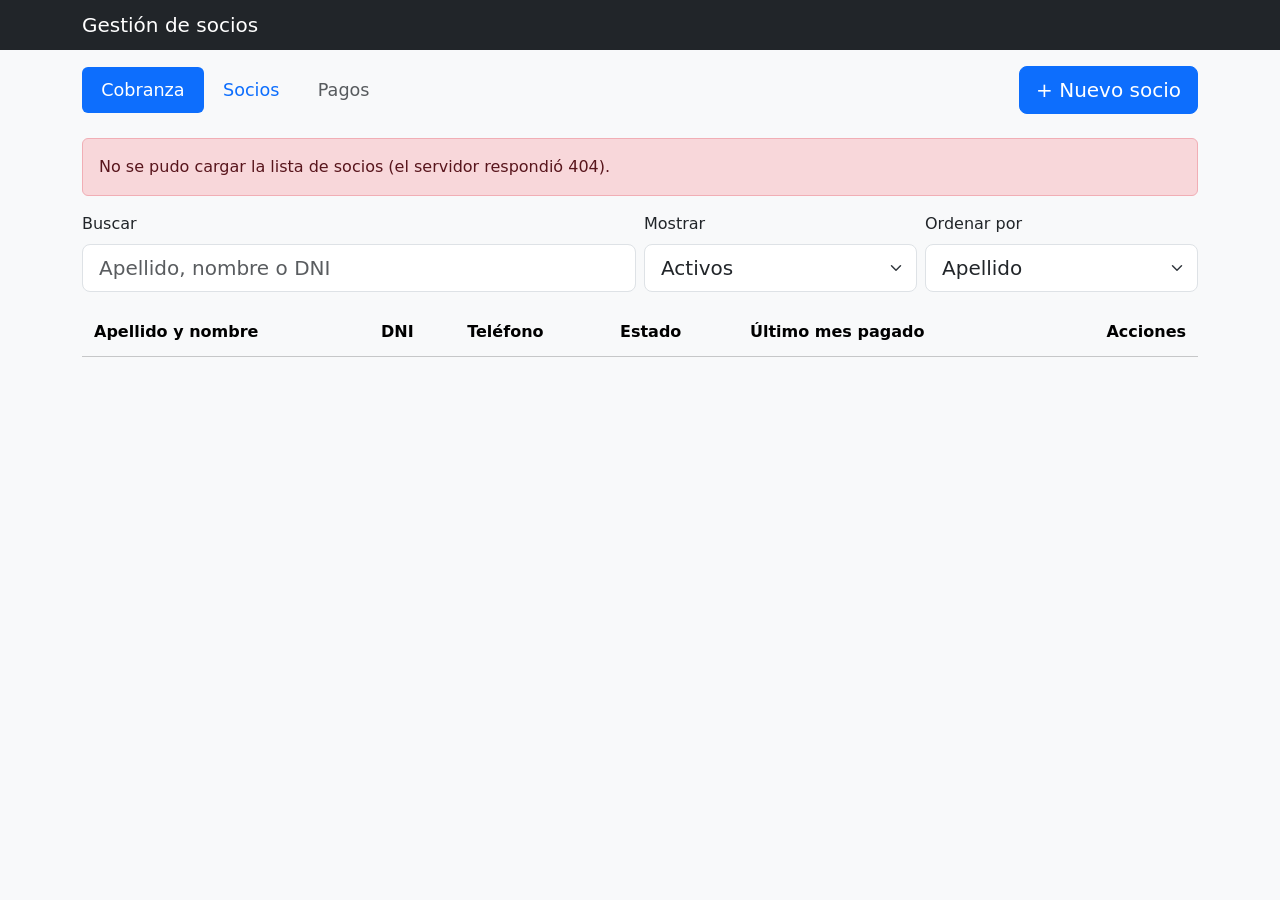
==== src/main/resources/static/index.html @ d499cfe8 "Agrega pestañas, baja, reactivacion y eliminacion de socios con confirmacion" ====
<!DOCTYPE html>
<html lang="es">
<head>
    <meta charset="UTF-8">
    <meta name="viewport" content="width=device-width, initial-scale=1">
    <title>Gimnasio - Socios</title>
    <link rel="stylesheet" href="https://cdn.jsdelivr.net/npm/bootstrap@5.3.3/dist/css/bootstrap.min.css">
    <link rel="stylesheet" href="css/estilos.css">
</head>
<body>

<nav class="navbar navbar-dark bg-dark mb-3">
    <div class="container">
        <span class="navbar-brand mb-0 h1">Gestión de socios</span>
    </div>
</nav>

<main class="container">

    <!-- Pestañas y boton de nuevo socio -->
    <div class="d-flex flex-wrap justify-content-between align-items-center gap-2 mb-4">
        <ul class="nav nav-pills" id="pestanas">
            <li class="nav-item">
                <button type="button" class="nav-link active" data-vista="cobranza">Cobranza</button>
            </li>
            <li class="nav-item">
                <button type="button" class="nav-link" data-vista="socios">Socios</button>
            </li>
            <li class="nav-item">
                <button type="button" class="nav-link disabled" disabled title="Próximamente">Pagos</button>
            </li>
        </ul>
        <button type="button" id="btn-nuevo-socio" class="btn btn-primary btn-lg">+ Nuevo socio</button>
    </div>

    <div id="mensaje-exito" class="alert alert-success d-none" role="alert"></div>
    <div id="mensaje-error" class="alert alert-danger d-none" role="alert"></div>

    <!-- Buscador, filtro y orden -->
    <div class="row g-2 mb-3">
        <div class="col-12 col-md-6">
            <label for="buscar" class="form-label">Buscar</label>
            <input type="search" id="buscar" class="form-control form-control-lg"
                   placeholder="Apellido, nombre o DNI">
        </div>
        <div class="col-6 col-md-3">
            <label for="filtro" class="form-label">Mostrar</label>
            <select id="filtro" class="form-select form-select-lg">
                <option value="activos">Activos</option>
                <option value="deudores">Deudores</option>
                <option value="al-dia">Al día</option>
                <option value="bajas">De baja</option>
                <option value="todos">Todos</option>
            </select>
        </div>
        <div class="col-6 col-md-3">
            <label for="orden" class="form-label">Ordenar por</label>
            <select id="orden" class="form-select form-select-lg">
                <option value="apellido">Apellido</option>
                <option value="moroso-antiguo">Moroso más antiguo</option>
                <option value="moroso-reciente">Moroso más reciente</option>
            </select>
        </div>
    </div>

    <p id="contador" class="text-muted"></p>

    <!-- Sin "table-responsive": ese contenedor corta los menus desplegables -->
    <table class="table table-hover align-middle">
        <thead class="table-light">
        <tr>
            <th>Apellido y nombre</th>
            <th>DNI</th>
            <th>Teléfono</th>
            <th>Estado</th>
            <th>Último mes pagado</th>
            <th class="text-end">Acciones</th>
        </tr>
        </thead>
        <tbody id="tabla-socios"></tbody>
    </table>

    <p id="sin-resultados" class="text-center text-muted d-none">
        No hay socios que coincidan con la búsqueda.
    </p>

</main>

<!-- Ventana: nuevo socio / editar socio -->
<div class="modal fade" id="modal-socio" tabindex="-1" aria-labelledby="modal-socio-titulo" aria-hidden="true">
    <div class="modal-dialog">
        <div class="modal-content">
            <form id="form-socio" novalidate>
                <div class="modal-header">
                    <h5 class="modal-title" id="modal-socio-titulo">Nuevo socio</h5>
                    <button type="button" class="btn-close" data-bs-dismiss="modal" aria-label="Cerrar"></button>
                </div>

                <div class="modal-body">
                    <div id="modal-socio-error" class="alert alert-danger d-none" role="alert"></div>

                    <div class="row g-3">
                        <div class="col-md-6">
                            <label for="socio-apellidos" class="form-label">Apellidos *</label>
                            <input type="text" id="socio-apellidos" class="form-control" autocomplete="off">
                            <div class="invalid-feedback"></div>
                        </div>
                        <div class="col-md-6">
                            <label for="socio-nombres" class="form-label">Nombres *</label>
                            <input type="text" id="socio-nombres" class="form-control" autocomplete="off">
                            <div class="invalid-feedback"></div>
                        </div>
                        <div class="col-md-6">
                            <label for="socio-dni" class="form-label">DNI *</label>
                            <input type="text" id="socio-dni" class="form-control" inputmode="numeric"
                                   maxlength="8" placeholder="Sin puntos" autocomplete="off">
                            <div class="invalid-feedback"></div>
                        </div>
                        <div class="col-md-6">
                            <label for="socio-telefono" class="form-label">Teléfono</label>
                            <input type="text" id="socio-telefono" class="form-control" autocomplete="off">
                            <div class="invalid-feedback"></div>
                        </div>
                        <div class="col-12">
                            <label for="socio-domicilio" class="form-label">Domicilio</label>
                            <input type="text" id="socio-domicilio" class="form-control" autocomplete="off">
                            <div class="invalid-feedback"></div>
                        </div>
                        <div class="col-12">
                            <div class="form-check">
                                <input class="form-check-input" type="checkbox" id="socio-aptoFisico">
                                <label class="form-check-label" for="socio-aptoFisico">
                                    Presentó el apto físico
                                </label>
                            </div>
                        </div>
                    </div>
                </div>

                <div class="modal-footer">
                    <button type="button" class="btn btn-outline-secondary" data-bs-dismiss="modal">Cancelar</button>
                    <button type="submit" id="btn-guardar-socio" class="btn btn-primary">Guardar</button>
                </div>
            </form>
        </div>
    </div>
</div>

<!-- Ventana de confirmacion (baja, reactivar, eliminar) -->
<div class="modal fade" id="modal-confirmacion" tabindex="-1" aria-labelledby="confirmacion-titulo" aria-hidden="true">
    <div class="modal-dialog">
        <div class="modal-content">
            <div class="modal-header">
                <h5 class="modal-title" id="confirmacion-titulo"></h5>
                <button type="button" class="btn-close" data-bs-dismiss="modal" aria-label="Cerrar"></button>
            </div>
            <div class="modal-body">
                <div id="confirmacion-error" class="alert alert-danger d-none" role="alert"></div>
                <p id="confirmacion-mensaje" class="mb-0"></p>
            </div>
            <div class="modal-footer">
                <button type="button" class="btn btn-outline-secondary" data-bs-dismiss="modal">Cancelar</button>
                <button type="button" id="btn-confirmar" class="btn btn-danger">Confirmar</button>
            </div>
        </div>
    </div>
</div>

<script src="https://cdn.jsdelivr.net/npm/bootstrap@5.3.3/dist/js/bootstrap.bundle.min.js"></script>
<script src="js/app.js"></script>
</body>
</html>
---- src/main/resources/static/css/estilos.css ----
body {
    background-color: #f8f9fa;
}

/* Que la fila entera no se pegue al borde en pantallas chicas */
.table td,
.table th {
    padding: 0.75rem;
}

.estado-badge {
    font-size: 0.95rem;
}

.nav-pills .nav-link {
    font-size: 1.1rem;
    padding: 0.6rem 1.2rem;
}
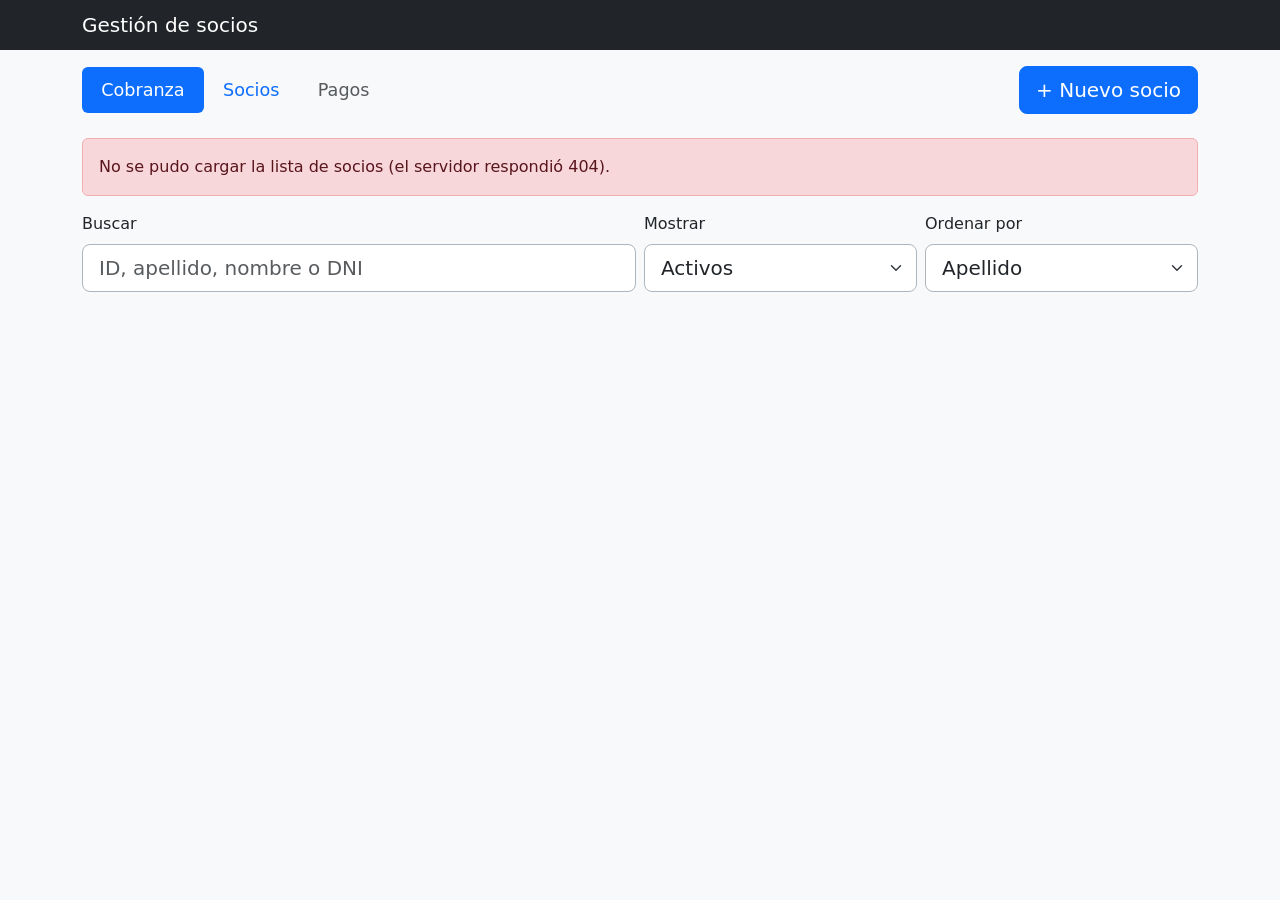
==== commit eb87f83c: "Muestra columnas segun la pestaña y permite buscar por ID" ====
--- a/src/main/resources/static/index.html
+++ b/src/main/resources/static/index.html
@@ -41,7 +41,7 @@
         <div class="col-12 col-md-6">
             <label for="buscar" class="form-label">Buscar</label>
             <input type="search" id="buscar" class="form-control form-control-lg"
-                   placeholder="Apellido, nombre o DNI">
+                   placeholder="ID, apellido, nombre o DNI">
         </div>
         <div class="col-6 col-md-3">
             <label for="filtro" class="form-label">Mostrar</label>
@@ -68,14 +68,7 @@
     <!-- Sin "table-responsive": ese contenedor corta los menus desplegables -->
     <table class="table table-hover align-middle">
         <thead class="table-light">
-        <tr>
-            <th>Apellido y nombre</th>
-            <th>DNI</th>
-            <th>Teléfono</th>
-            <th>Estado</th>
-            <th>Último mes pagado</th>
-            <th class="text-end">Acciones</th>
-        </tr>
+        <tr id="encabezado-tabla"></tr>
         </thead>
         <tbody id="tabla-socios"></tbody>
     </table>
--- a/src/main/resources/static/css/estilos.css
+++ b/src/main/resources/static/css/estilos.css
@@ -15,4 +15,32 @@
 .nav-pills .nav-link {
     font-size: 1.1rem;
     padding: 0.6rem 1.2rem;
+}
+
+/* Campos de texto y listas: borde mas marcado para que se vean sobre fondo blanco */
+.form-control,
+.form-select {
+    border-color: #adb5bd;
+}
+
+/* Casilla del apto fisico: mas grande y con borde visible */
+.form-check {
+    padding-left: 2.2em;
+}
+
+.form-check-input {
+    width: 1.4em;
+    height: 1.4em;
+    margin-top: 0.1em;
+    margin-left: -2.2em;
+    border: 2px solid #6c757d;
+}
+
+.form-check-input:checked {
+    background-color: #0d6efd;
+    border-color: #0d6efd;
+}
+
+.form-check-label {
+    font-size: 1.1rem;
 }
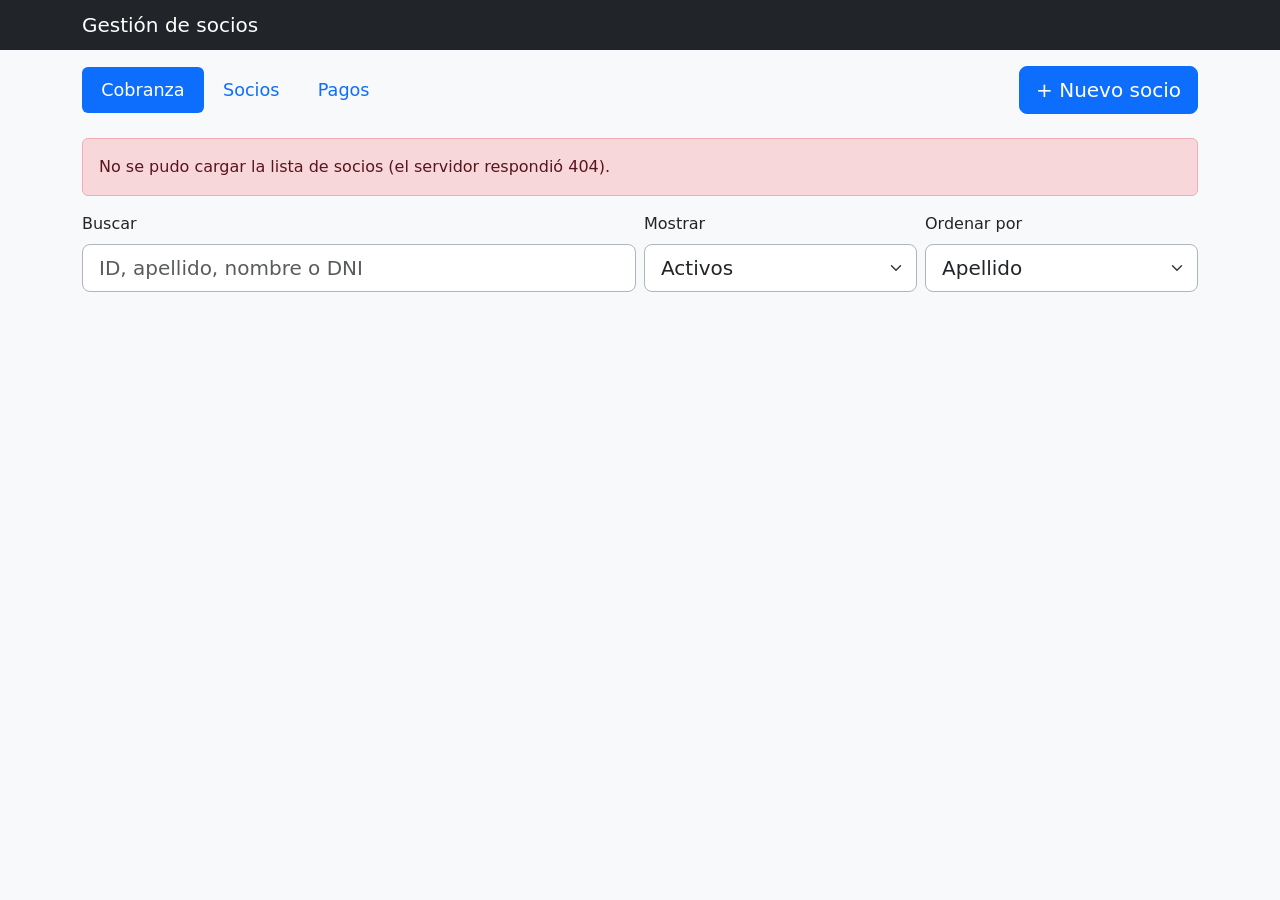
==== commit 212e3b86: "Agrega pestaña Pagos con totales por mes y medio de pago" ====
--- a/src/main/resources/static/index.html
+++ b/src/main/resources/static/index.html
@@ -27,7 +27,7 @@
                 <button type="button" class="nav-link" data-vista="socios">Socios</button>
             </li>
             <li class="nav-item">
-                <button type="button" class="nav-link disabled" disabled title="Próximamente">Pagos</button>
+                <button type="button" class="nav-link" data-vista="pagos">Pagos</button>
             </li>
         </ul>
         <button type="button" id="btn-nuevo-socio" class="btn btn-primary btn-lg">+ Nuevo socio</button>
@@ -35,6 +35,83 @@
 
     <div id="mensaje-exito" class="alert alert-success d-none" role="alert"></div>
     <div id="mensaje-error" class="alert alert-danger d-none" role="alert"></div>
+
+    <section id="seccion-socios">
+        <p id="sin-resultados" class="text-center text-muted d-none">
+            No hay socios que coincidan con la búsqueda.
+        </p>
+    </section>
+
+    <section id="seccion-pagos" class="d-none">
+
+        <div id="todos-pagos-error" class="alert alert-danger d-none" role="alert"></div>
+
+        <div class="row g-3 align-items-end mb-3">
+            <div class="col-12 col-lg-auto">
+                <label class="form-label d-block">Mes</label>
+                <div class="d-flex gap-2">
+                    <button type="button" id="btn-mes-anterior" class="btn btn-outline-secondary btn-lg"
+                            aria-label="Mes anterior">‹</button>
+                    <select id="pagos-filtro-mes" class="form-select form-select-lg" aria-label="Mes"></select>
+                    <select id="pagos-filtro-anio" class="form-select form-select-lg" aria-label="Año"></select>
+                    <button type="button" id="btn-mes-siguiente" class="btn btn-outline-secondary btn-lg"
+                            aria-label="Mes siguiente">›</button>
+                </div>
+            </div>
+            <div class="col-12 col-lg">
+                <label for="pagos-filtro-criterio" class="form-label">Ver por</label>
+                <select id="pagos-filtro-criterio" class="form-select form-select-lg">
+                    <option value="cobro">Fecha en que se cobró</option>
+                    <option value="periodo">Mes que se pagó</option>
+                </select>
+            </div>
+        </div>
+
+        <p id="todos-pagos-descripcion" class="text-muted"></p>
+
+        <div class="row g-3 mb-4">
+            <div class="col-6 col-lg-3">
+                <div class="card h-100"><div class="card-body">
+                    <div class="text-muted small">Total</div>
+                    <div id="total-cobrado" class="fs-4 fw-bold">-</div>
+                </div></div>
+            </div>
+            <div class="col-6 col-lg-3">
+                <div class="card h-100"><div class="card-body">
+                    <div class="text-muted small">En efectivo</div>
+                    <div id="total-efectivo" class="fs-4 fw-bold">-</div>
+                </div></div>
+            </div>
+            <div class="col-6 col-lg-3">
+                <div class="card h-100"><div class="card-body">
+                    <div class="text-muted small">Por transferencia</div>
+                    <div id="total-transferencia" class="fs-4 fw-bold">-</div>
+                </div></div>
+            </div>
+            <div class="col-6 col-lg-3">
+                <div class="card h-100"><div class="card-body">
+                    <div class="text-muted small">Cantidad de pagos</div>
+                    <div id="total-cantidad" class="fs-4 fw-bold">-</div>
+                </div></div>
+            </div>
+        </div>
+
+        <table class="table table-hover align-middle">
+            <thead class="table-light">
+            <tr>
+                <th>ID</th>
+                <th>Socio</th>
+                <th>Mes pagado</th>
+                <th>Fecha de pago</th>
+                <th>Medio</th>
+                <th class="text-end">Monto</th>
+            </tr>
+            </thead>
+            <tbody id="tabla-todos-pagos"></tbody>
+        </table>
+
+        <p id="todos-pagos-vacio" class="text-center text-muted d-none">No hay pagos para este mes.</p>
+    </section>
 
     <!-- Buscador, filtro y orden -->
     <div class="row g-2 mb-3">
@@ -159,6 +236,105 @@
     </div>
 </div>
 
+<!-- Ventana de pagos: historial, registrar / corregir y confirmar eliminacion -->
+<div class="modal fade" id="modal-pagos" tabindex="-1" aria-labelledby="pagos-titulo" aria-hidden="true">
+    <div class="modal-dialog modal-lg">
+        <div class="modal-content">
+
+            <div class="modal-header">
+                <h5 class="modal-title" id="pagos-titulo"></h5>
+                <button type="button" class="btn-close" data-bs-dismiss="modal" aria-label="Cerrar"></button>
+            </div>
+
+            <!-- Panel 1: lista de pagos del socio -->
+            <div id="panel-lista" class="modal-body">
+                <div id="pagos-error" class="alert alert-danger d-none" role="alert"></div>
+                <div id="pagos-exito" class="alert alert-success d-none" role="alert"></div>
+
+                <div class="d-flex justify-content-between align-items-center mb-3">
+                    <p id="pagos-resumen" class="mb-0 text-muted"></p>
+                    <button type="button" id="btn-nuevo-pago" class="btn btn-success">+ Registrar pago</button>
+                </div>
+
+                <table class="table table-sm align-middle">
+                    <thead class="table-light">
+                    <tr>
+                        <th>Mes pagado</th>
+                        <th>Fecha de pago</th>
+                        <th>Monto</th>
+                        <th>Medio</th>
+                        <th class="text-end">Acciones</th>
+                    </tr>
+                    </thead>
+                    <tbody id="tabla-pagos"></tbody>
+                </table>
+
+                <p id="pagos-vacio" class="text-center text-muted d-none">
+                    Este socio todavía no tiene pagos registrados.
+                </p>
+            </div>
+
+            <!-- Panel 2: formulario (registrar o corregir un pago) -->
+            <form id="form-pago" class="d-none" novalidate>
+                <div class="modal-body">
+                    <div id="pago-error" class="alert alert-danger d-none" role="alert"></div>
+
+                    <div class="row g-3">
+                        <div class="col-7">
+                            <label for="pago-mes" class="form-label">Mes que se paga *</label>
+                            <select id="pago-mes" class="form-select form-select-lg"></select>
+                        </div>
+                        <div class="col-5">
+                            <label for="pago-anio" class="form-label">Año *</label>
+                            <select id="pago-anio" class="form-select form-select-lg"></select>
+                        </div>
+                        <div class="col-md-6">
+                            <label for="pago-monto" class="form-label">Monto *</label>
+                            <div class="input-group input-group-lg has-validation">
+                                <span class="input-group-text">$</span>
+                                <input type="number" id="pago-monto" class="form-control"
+                                       min="0" step="0.01" inputmode="decimal" autocomplete="off">
+                                <div class="invalid-feedback"></div>
+                            </div>
+                        </div>
+                        <div class="col-md-6">
+                            <label for="pago-fecha" class="form-label">Fecha en que pagó</label>
+                            <input type="date" id="pago-fecha" class="form-control form-control-lg">
+                        </div>
+                        <div class="col-12">
+                            <label for="pago-medio" class="form-label">Medio de pago *</label>
+                            <select id="pago-medio" class="form-select form-select-lg">
+                                <option value="EFECTIVO">Efectivo</option>
+                                <option value="TRANSFERENCIA">Transferencia</option>
+                            </select>
+                            <div class="invalid-feedback"></div>
+                        </div>
+                    </div>
+                </div>
+                <div class="modal-footer">
+                    <button type="button" id="btn-cancelar-pago" class="btn btn-outline-secondary">Cancelar</button>
+                    <button type="submit" id="btn-guardar-pago" class="btn btn-success">Guardar pago</button>
+                </div>
+            </form>
+
+            <!-- Panel 3: confirmar la eliminacion de un pago -->
+            <div id="panel-confirmar-pago" class="d-none">
+                <div class="modal-body">
+                    <div id="eliminar-pago-error" class="alert alert-danger d-none" role="alert"></div>
+                    <p id="eliminar-pago-mensaje" class="mb-0"></p>
+                </div>
+                <div class="modal-footer">
+                    <button type="button" id="btn-cancelar-eliminar-pago"
+                            class="btn btn-outline-secondary">Cancelar</button>
+                    <button type="button" id="btn-confirmar-eliminar-pago"
+                            class="btn btn-danger">Eliminar pago</button>
+                </div>
+            </div>
+
+        </div>
+    </div>
+</div>
+
 <script src="https://cdn.jsdelivr.net/npm/bootstrap@5.3.3/dist/js/bootstrap.bundle.min.js"></script>
 <script src="js/app.js"></script>
 </body>
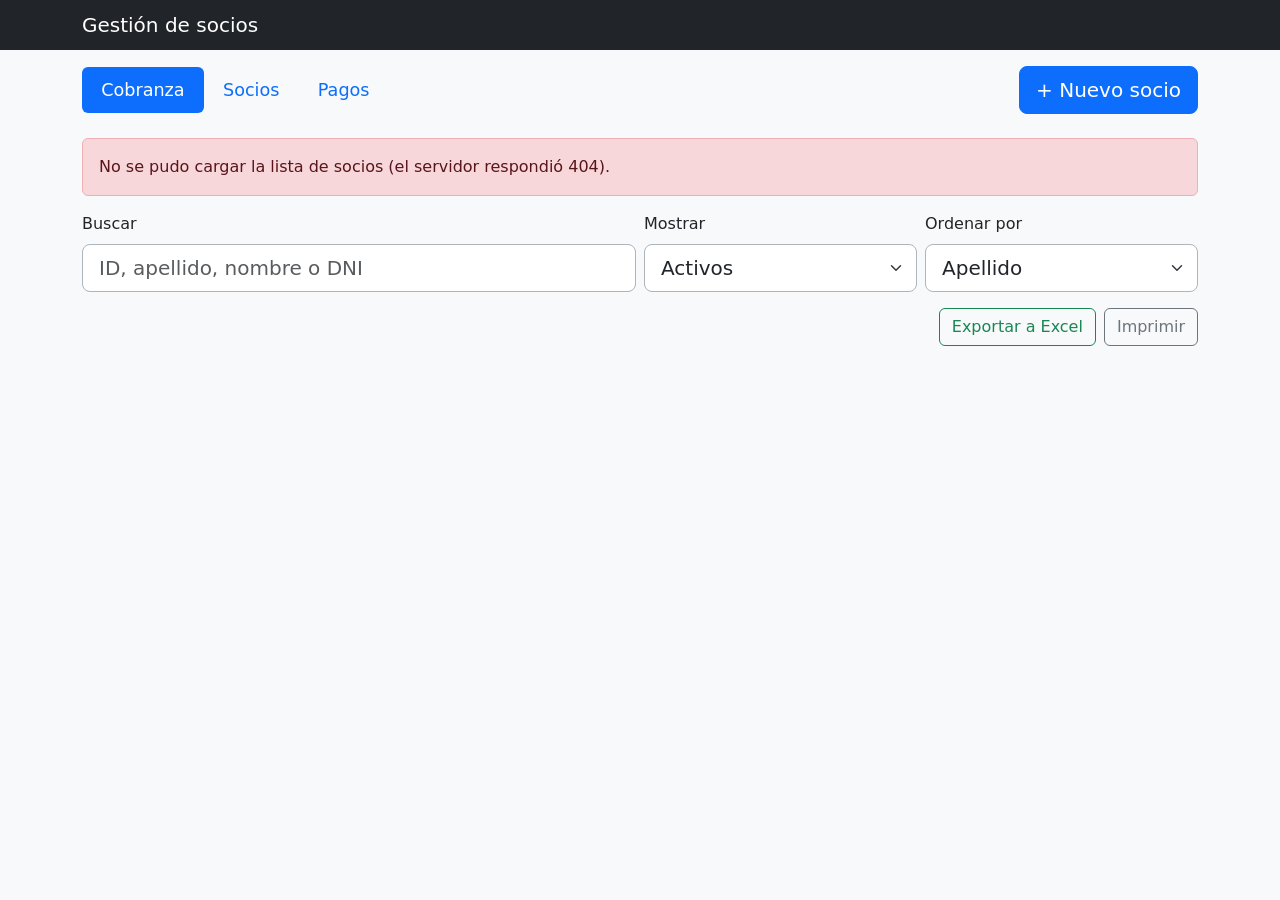
==== commit f8df7df7: "Agrega exportacion a Excel e impresion de listados y pagos" ====
--- a/src/main/resources/static/index.html
+++ b/src/main/resources/static/index.html
@@ -16,6 +16,11 @@
 </nav>
 
 <main class="container">
+    <!-- Solo se ve al imprimir -->
+    <div id="encabezado-impresion" class="d-none d-print-block mb-3">
+        <h4 id="impresion-titulo" class="mb-1"></h4>
+        <p id="impresion-detalle" class="text-muted mb-0"></p>
+    </div>
 
     <!-- Pestañas y boton de nuevo socio -->
     <div class="d-flex flex-wrap justify-content-between align-items-center gap-2 mb-4">
@@ -30,18 +35,69 @@
                 <button type="button" class="nav-link" data-vista="pagos">Pagos</button>
             </li>
         </ul>
-        <button type="button" id="btn-nuevo-socio" class="btn btn-primary btn-lg">+ Nuevo socio</button>
+        <div class="d-flex flex-wrap gap-2">
+            <button type="button" id="btn-importar-excel" class="btn btn-outline-primary btn-lg d-none">
+                Importar desde Excel
+            </button>
+            <button type="button" id="btn-nuevo-socio" class="btn btn-primary btn-lg">+ Nuevo socio</button>
+        </div>
     </div>
 
     <div id="mensaje-exito" class="alert alert-success d-none" role="alert"></div>
     <div id="mensaje-error" class="alert alert-danger d-none" role="alert"></div>
 
+    <!-- ===== Cobranza y Socios: comparten esta seccion ===== -->
     <section id="seccion-socios">
+
+        <div class="row g-2 mb-3">
+            <div class="col-12 col-md-6">
+                <label for="buscar" class="form-label">Buscar</label>
+                <input type="search" id="buscar" class="form-control form-control-lg"
+                       placeholder="ID, apellido, nombre o DNI">
+            </div>
+            <div class="col-6 col-md-3">
+                <label for="filtro" class="form-label">Mostrar</label>
+                <select id="filtro" class="form-select form-select-lg">
+                    <option value="activos">Activos</option>
+                    <option value="deudores">Deudores</option>
+                    <option value="al-dia">Al día</option>
+                    <option value="bajas">De baja</option>
+                    <option value="todos">Todos</option>
+                </select>
+            </div>
+            <div class="col-6 col-md-3">
+                <label for="orden" class="form-label">Ordenar por</label>
+                <select id="orden" class="form-select form-select-lg">
+                    <option value="apellido">Apellido</option>
+                    <option value="moroso-antiguo">Moroso más antiguo</option>
+                    <option value="moroso-reciente">Moroso más reciente</option>
+                </select>
+            </div>
+        </div>
+
+        <div class="d-flex flex-wrap justify-content-between align-items-center gap-2 mb-2">
+            <p id="contador" class="text-muted mb-0"></p>
+            <div class="d-flex gap-2 d-print-none">
+                <button type="button" id="btn-exportar-socios" class="btn btn-outline-success">Exportar a Excel</button>
+                <button type="button" class="btn btn-outline-secondary btn-imprimir">Imprimir</button>
+            </div>
+        </div>
+
+        <!-- Sin "table-responsive": ese contenedor corta los menus desplegables -->
+        <table class="table table-hover align-middle">
+            <thead class="table-light">
+            <tr id="encabezado-tabla"></tr>
+            </thead>
+            <tbody id="tabla-socios"></tbody>
+        </table>
+
         <p id="sin-resultados" class="text-center text-muted d-none">
             No hay socios que coincidan con la búsqueda.
         </p>
+
     </section>
 
+    <!-- ===== Pagos de todos los socios ===== -->
     <section id="seccion-pagos" class="d-none">
 
         <div id="todos-pagos-error" class="alert alert-danger d-none" role="alert"></div>
@@ -67,7 +123,13 @@
             </div>
         </div>
 
-        <p id="todos-pagos-descripcion" class="text-muted"></p>
+        <div class="d-flex flex-wrap justify-content-between align-items-center gap-2 mb-3">
+            <p id="todos-pagos-descripcion" class="text-muted mb-0"></p>
+            <div class="d-flex gap-2 d-print-none">
+                <button type="button" id="btn-exportar-pagos" class="btn btn-outline-success">Exportar a Excel</button>
+                <button type="button" class="btn btn-outline-secondary btn-imprimir">Imprimir</button>
+            </div>
+        </div>
 
         <div class="row g-3 mb-4">
             <div class="col-6 col-lg-3">
@@ -111,48 +173,8 @@
         </table>
 
         <p id="todos-pagos-vacio" class="text-center text-muted d-none">No hay pagos para este mes.</p>
+
     </section>
-
-    <!-- Buscador, filtro y orden -->
-    <div class="row g-2 mb-3">
-        <div class="col-12 col-md-6">
-            <label for="buscar" class="form-label">Buscar</label>
-            <input type="search" id="buscar" class="form-control form-control-lg"
-                   placeholder="ID, apellido, nombre o DNI">
-        </div>
-        <div class="col-6 col-md-3">
-            <label for="filtro" class="form-label">Mostrar</label>
-            <select id="filtro" class="form-select form-select-lg">
-                <option value="activos">Activos</option>
-                <option value="deudores">Deudores</option>
-                <option value="al-dia">Al día</option>
-                <option value="bajas">De baja</option>
-                <option value="todos">Todos</option>
-            </select>
-        </div>
-        <div class="col-6 col-md-3">
-            <label for="orden" class="form-label">Ordenar por</label>
-            <select id="orden" class="form-select form-select-lg">
-                <option value="apellido">Apellido</option>
-                <option value="moroso-antiguo">Moroso más antiguo</option>
-                <option value="moroso-reciente">Moroso más reciente</option>
-            </select>
-        </div>
-    </div>
-
-    <p id="contador" class="text-muted"></p>
-
-    <!-- Sin "table-responsive": ese contenedor corta los menus desplegables -->
-    <table class="table table-hover align-middle">
-        <thead class="table-light">
-        <tr id="encabezado-tabla"></tr>
-        </thead>
-        <tbody id="tabla-socios"></tbody>
-    </table>
-
-    <p id="sin-resultados" class="text-center text-muted d-none">
-        No hay socios que coincidan con la búsqueda.
-    </p>
 
 </main>
 
@@ -335,6 +357,92 @@
     </div>
 </div>
 
+<!-- Ventana: importar socios desde Excel -->
+<div class="modal fade" id="modal-importar" tabindex="-1" aria-labelledby="importar-titulo" aria-hidden="true">
+    <div class="modal-dialog modal-lg">
+        <div class="modal-content">
+            <div class="modal-header">
+                <h5 class="modal-title" id="importar-titulo">Importar socios desde Excel</h5>
+                <button type="button" class="btn-close" data-bs-dismiss="modal" aria-label="Cerrar"></button>
+            </div>
+
+            <div class="modal-body">
+                <div id="importar-error" class="alert alert-danger d-none" role="alert"></div>
+
+                <p class="text-muted">
+                    El archivo debe tener una fila de encabezados con las columnas <strong>Apellido</strong>,
+                    <strong>Nombres</strong> y <strong>DNI</strong> y, si las tiene, <strong>Domicilio</strong>
+                    y <strong>Teléfono</strong>. Primero se revisa el archivo y
+                    <strong>no se guarda nada</strong> hasta que lo confirmes.
+                </p>
+
+                <div class="row g-3 mb-3">
+                    <div class="col-md-7">
+                        <label for="importar-archivo" class="form-label">Archivo de Excel (.xlsx o .xls)</label>
+                        <input type="file" id="importar-archivo" class="form-control"
+                               accept=".xlsx,.xls">
+                    </div>
+                    <div class="col-md-5">
+                        <label for="importar-fecha-alta" class="form-label">Fecha de alta de los socios</label>
+                        <input type="date" id="importar-fecha-alta" class="form-control">
+                    </div>
+                    <div class="col-12 form-text">
+                        Los socios importados no traen pagos. Con la fecha de hoy, figurarán como
+                        «Debe 1 mes» hasta que registres su pago de este mes.
+                    </div>
+                </div>
+
+                <div id="importar-informe" class="d-none">
+                    <p id="importar-leyenda" class="fw-semibold"></p>
+
+                    <div class="row g-3 mb-3">
+                        <div class="col-4">
+                            <div class="card h-100"><div class="card-body">
+                                <div class="text-muted small">Nuevos</div>
+                                <div id="informe-nuevos" class="fs-4 fw-bold text-success">0</div>
+                            </div></div>
+                        </div>
+                        <div class="col-4">
+                            <div class="card h-100"><div class="card-body">
+                                <div class="text-muted small">Ya existían</div>
+                                <div id="informe-existentes" class="fs-4 fw-bold">0</div>
+                            </div></div>
+                        </div>
+                        <div class="col-4">
+                            <div class="card h-100"><div class="card-body">
+                                <div class="text-muted small">Con errores</div>
+                                <div id="informe-errores" class="fs-4 fw-bold text-danger">0</div>
+                            </div></div>
+                        </div>
+                    </div>
+
+                    <details id="detalle-errores" class="mb-2">
+                        <summary class="text-danger">Filas con errores (no se importan)</summary>
+                        <table class="table table-sm mt-2">
+                            <thead class="table-light"><tr><th>Fila</th><th>Motivo</th></tr></thead>
+                            <tbody id="tabla-informe-errores"></tbody>
+                        </table>
+                    </details>
+
+                    <details id="detalle-omitidos">
+                        <summary>Socios que ya existían (se omiten)</summary>
+                        <table class="table table-sm mt-2">
+                            <thead class="table-light"><tr><th>Fila</th><th>Detalle</th></tr></thead>
+                            <tbody id="tabla-informe-omitidos"></tbody>
+                        </table>
+                    </details>
+                </div>
+            </div>
+
+            <div class="modal-footer">
+                <button type="button" class="btn btn-outline-secondary" data-bs-dismiss="modal">Cerrar</button>
+                <button type="button" id="btn-revisar-importacion" class="btn btn-primary">Revisar archivo</button>
+                <button type="button" id="btn-confirmar-importacion" class="btn btn-success d-none">Importar</button>
+            </div>
+        </div>
+    </div>
+</div>
+
 <script src="https://cdn.jsdelivr.net/npm/bootstrap@5.3.3/dist/js/bootstrap.bundle.min.js"></script>
 <script src="js/app.js"></script>
 </body>
--- a/src/main/resources/static/css/estilos.css
+++ b/src/main/resources/static/css/estilos.css
@@ -43,4 +43,32 @@
 
 .form-check-label {
     font-size: 1.1rem;
+}
+
+/* ----- Impresion ----- */
+@media print {
+    body {
+        background: #fff;
+    }
+
+    table {
+        font-size: 0.85rem;
+    }
+
+    /* Repite los titulos de la tabla en cada pagina */
+    thead {
+        display: table-header-group;
+    }
+
+    tr {
+        break-inside: avoid;
+        page-break-inside: avoid;
+    }
+
+    /* Las etiquetas de estado se leen aunque la impresora no use colores de fondo */
+    .badge {
+        color: #000 !important;
+        background: none !important;
+        border: 1px solid #000;
+    }
 }
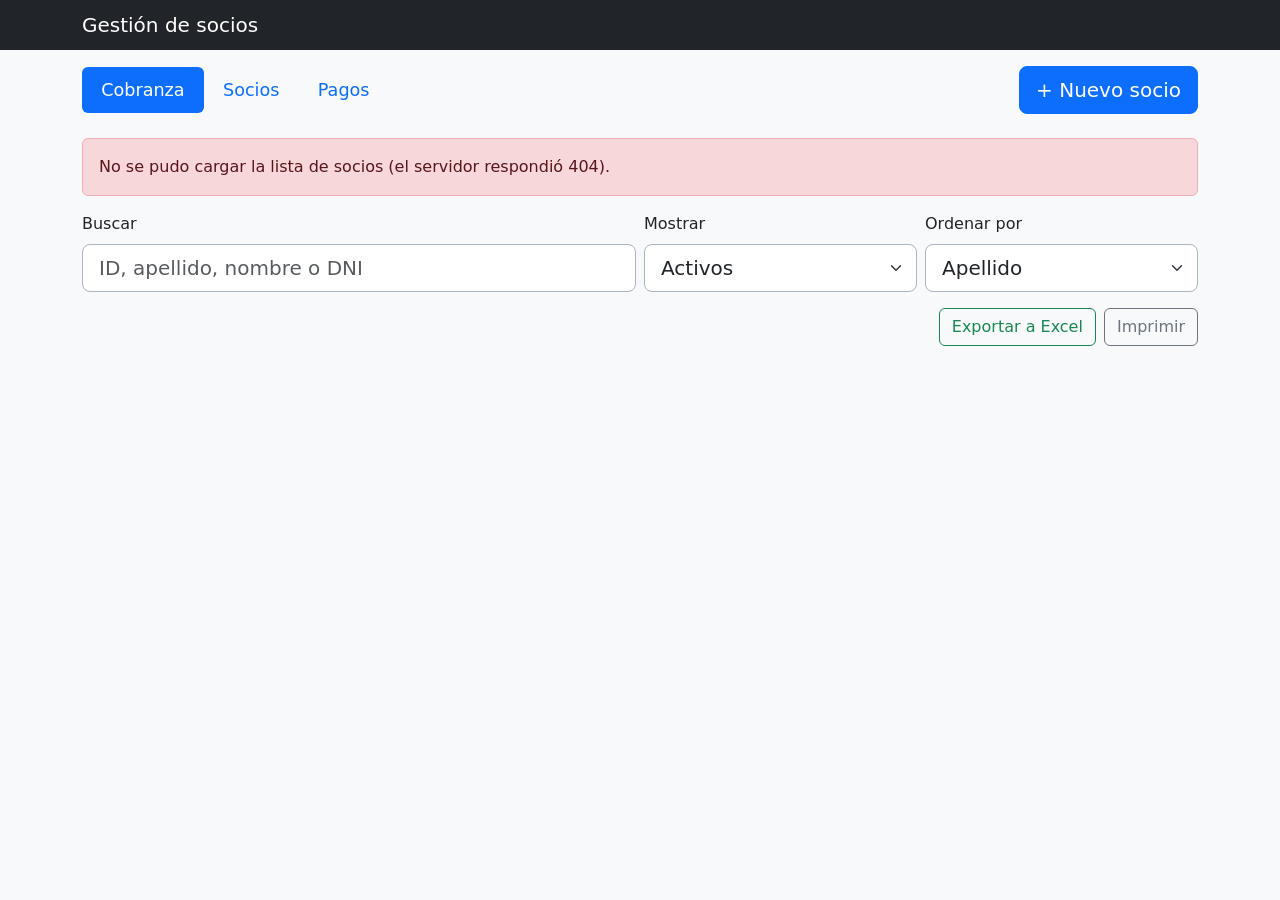
==== commit 73686c85: "Ajusta la impresion: hoja horizontal y ancho completo" ====
--- a/src/main/resources/static/index.html
+++ b/src/main/resources/static/index.html
@@ -9,7 +9,7 @@
 </head>
 <body>
 
-<nav class="navbar navbar-dark bg-dark mb-3">
+<nav class="navbar navbar-dark bg-dark mb-3 d-print-none">
     <div class="container">
         <span class="navbar-brand mb-0 h1">Gestión de socios</span>
     </div>
@@ -23,7 +23,7 @@
     </div>
 
     <!-- Pestañas y boton de nuevo socio -->
-    <div class="d-flex flex-wrap justify-content-between align-items-center gap-2 mb-4">
+    <div id="barra-superior" class="d-flex flex-wrap justify-content-between align-items-center gap-2 mb-4 d-print-none">
         <ul class="nav nav-pills" id="pestanas">
             <li class="nav-item">
                 <button type="button" class="nav-link active" data-vista="cobranza">Cobranza</button>
@@ -49,7 +49,7 @@
     <!-- ===== Cobranza y Socios: comparten esta seccion ===== -->
     <section id="seccion-socios">
 
-        <div class="row g-2 mb-3">
+        <div id="filtros-listado" class="row g-2 mb-3 d-print-none">
             <div class="col-12 col-md-6">
                 <label for="buscar" class="form-label">Buscar</label>
                 <input type="search" id="buscar" class="form-control form-control-lg"
@@ -102,7 +102,7 @@
 
         <div id="todos-pagos-error" class="alert alert-danger d-none" role="alert"></div>
 
-        <div class="row g-3 align-items-end mb-3">
+        <div id="filtros-pagos" class="row g-3 align-items-end mb-3 d-print-none">
             <div class="col-12 col-lg-auto">
                 <label class="form-label d-block">Mes</label>
                 <div class="d-flex gap-2">
--- a/src/main/resources/static/css/estilos.css
+++ b/src/main/resources/static/css/estilos.css
@@ -46,13 +46,46 @@
 }
 
 /* ----- Impresion ----- */
+@page {
+    size: A4 landscape; /* hoja horizontal: entran todas las columnas */
+    margin: 10mm;
+}
+
 @media print {
     body {
         background: #fff;
     }
 
+    /* Todo lo que no debe salir en el papel */
+    nav.navbar,
+    #barra-superior,
+    #filtros-listado,
+    #filtros-pagos,
+    #mensaje-exito,
+    #mensaje-error,
+    #todos-pagos-error {
+        display: none !important;
+    }
+
+    /* El contenido usa todo el ancho de la hoja (sin el ancho maximo ni los margenes de Bootstrap) */
+    .container,
+    .container-fluid {
+        max-width: none !important;
+        width: 100% !important;
+        margin: 0 !important;
+    }
+
     table {
-        font-size: 0.85rem;
+        width: 100% !important;
+        font-size: 0.8rem;
+    }
+
+    /* Los textos largos pasan a otra linea en vez de ensanchar la tabla */
+    th,
+    td {
+        white-space: normal !important;
+        overflow-wrap: break-word;
+        padding: 0.25rem 0.4rem !important;
     }
 
     /* Repite los titulos de la tabla en cada pagina */
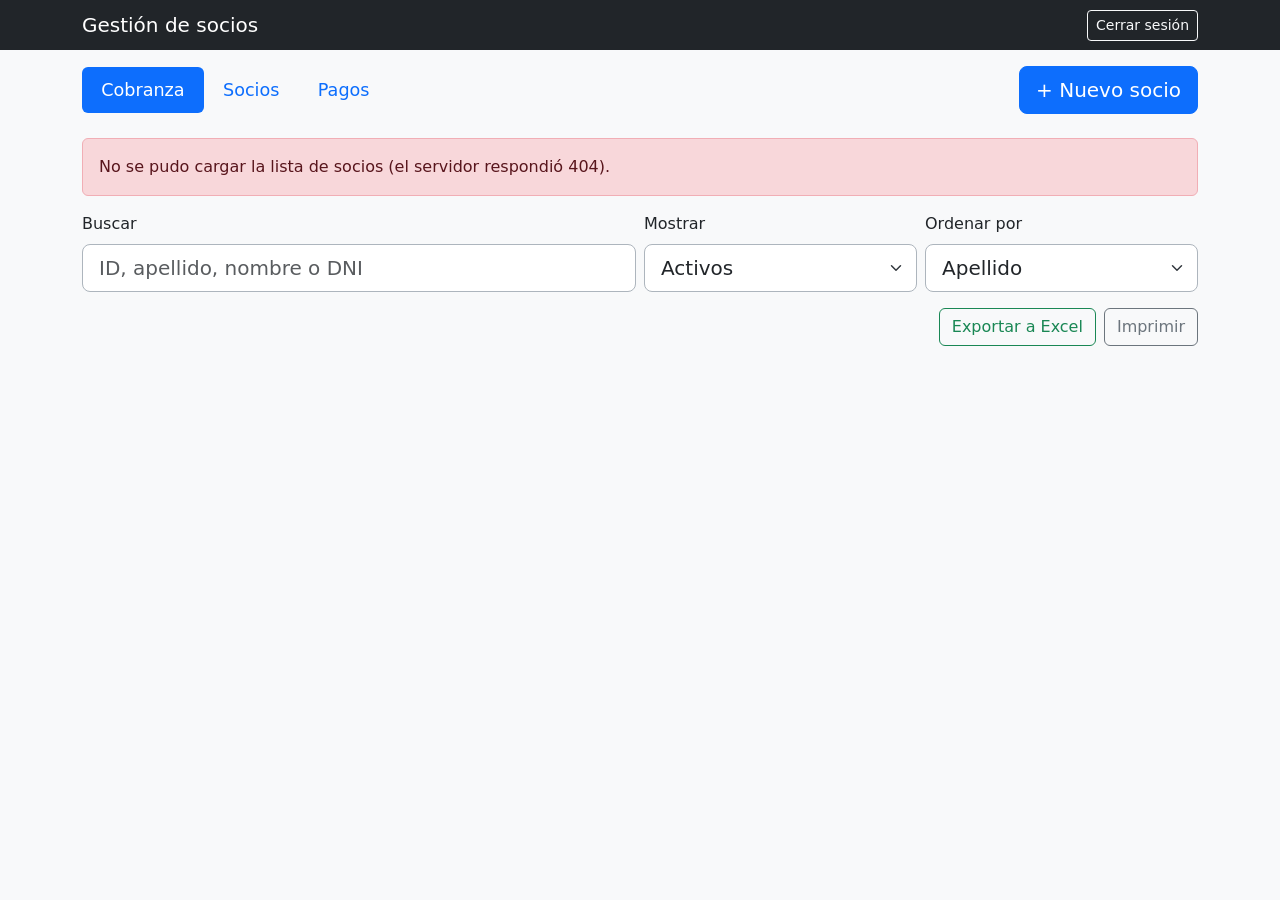
==== commit c32b90cd: "Agrega login, configuracion de produccion y Dockerfile" ====
--- a/src/main/resources/static/index.html
+++ b/src/main/resources/static/index.html
@@ -12,6 +12,7 @@
 <nav class="navbar navbar-dark bg-dark mb-3 d-print-none">
     <div class="container">
         <span class="navbar-brand mb-0 h1">Gestión de socios</span>
+        <button type="button" id="btn-cerrar-sesion" class="btn btn-outline-light btn-sm">Cerrar sesión</button>
     </div>
 </nav>
 
@@ -386,6 +387,15 @@
                         <label for="importar-fecha-alta" class="form-label">Fecha de alta de los socios</label>
                         <input type="date" id="importar-fecha-alta" class="form-control">
                     </div>
+                    <div class="col-12">
+                        <div class="form-check">
+                            <input class="form-check-input" type="checkbox" id="importar-apto-fisico" checked>
+                            <label class="form-check-label" for="importar-apto-fisico">
+                                Marcar a los socios importados como que presentaron el apto físico
+                            </label>
+                        </div>
+                        <div class="form-text">El Excel no trae este dato: la opción se aplica a todos los socios importados.</div>
+                    </div>
                     <div class="col-12 form-text">
                         Los socios importados no traen pagos. Con la fecha de hoy, figurarán como
                         «Debe 1 mes» hasta que registres su pago de este mes.
@@ -444,6 +454,7 @@
 </div>
 
 <script src="https://cdn.jsdelivr.net/npm/bootstrap@5.3.3/dist/js/bootstrap.bundle.min.js"></script>
+<script src="js/seguridad.js"></script>
 <script src="js/app.js"></script>
 </body>
 </html>
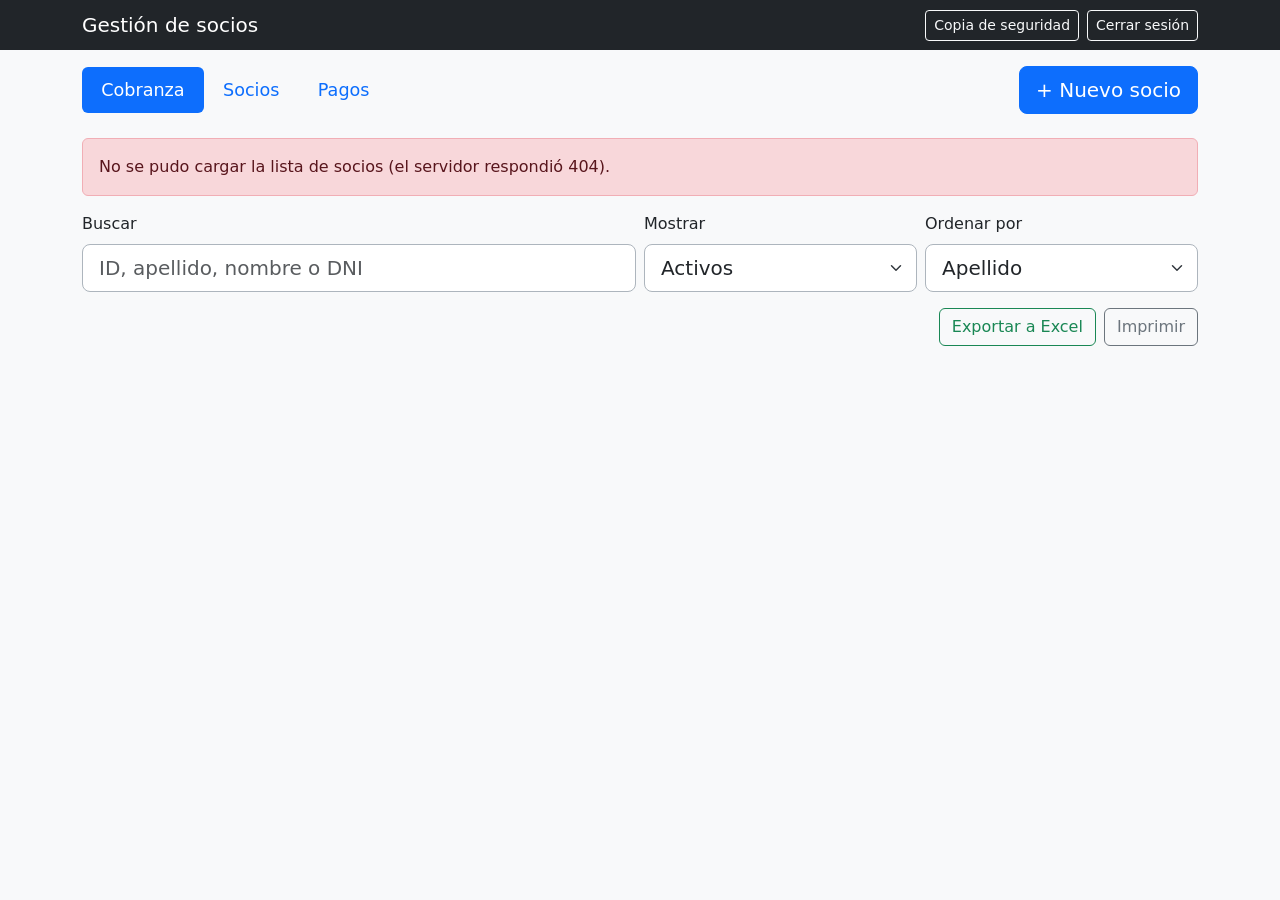
==== commit 78c198dc: "Agrega copia de seguridad y ajustes de produccion" ====
--- a/src/main/resources/static/index.html
+++ b/src/main/resources/static/index.html
@@ -12,7 +12,10 @@
 <nav class="navbar navbar-dark bg-dark mb-3 d-print-none">
     <div class="container">
         <span class="navbar-brand mb-0 h1">Gestión de socios</span>
-        <button type="button" id="btn-cerrar-sesion" class="btn btn-outline-light btn-sm">Cerrar sesión</button>
+        <div class="d-flex gap-2">
+            <button type="button" id="btn-copia-seguridad" class="btn btn-outline-light btn-sm">Copia de seguridad</button>
+            <button type="button" id="btn-cerrar-sesion" class="btn btn-outline-light btn-sm">Cerrar sesión</button>
+        </div>
     </div>
 </nav>
 
